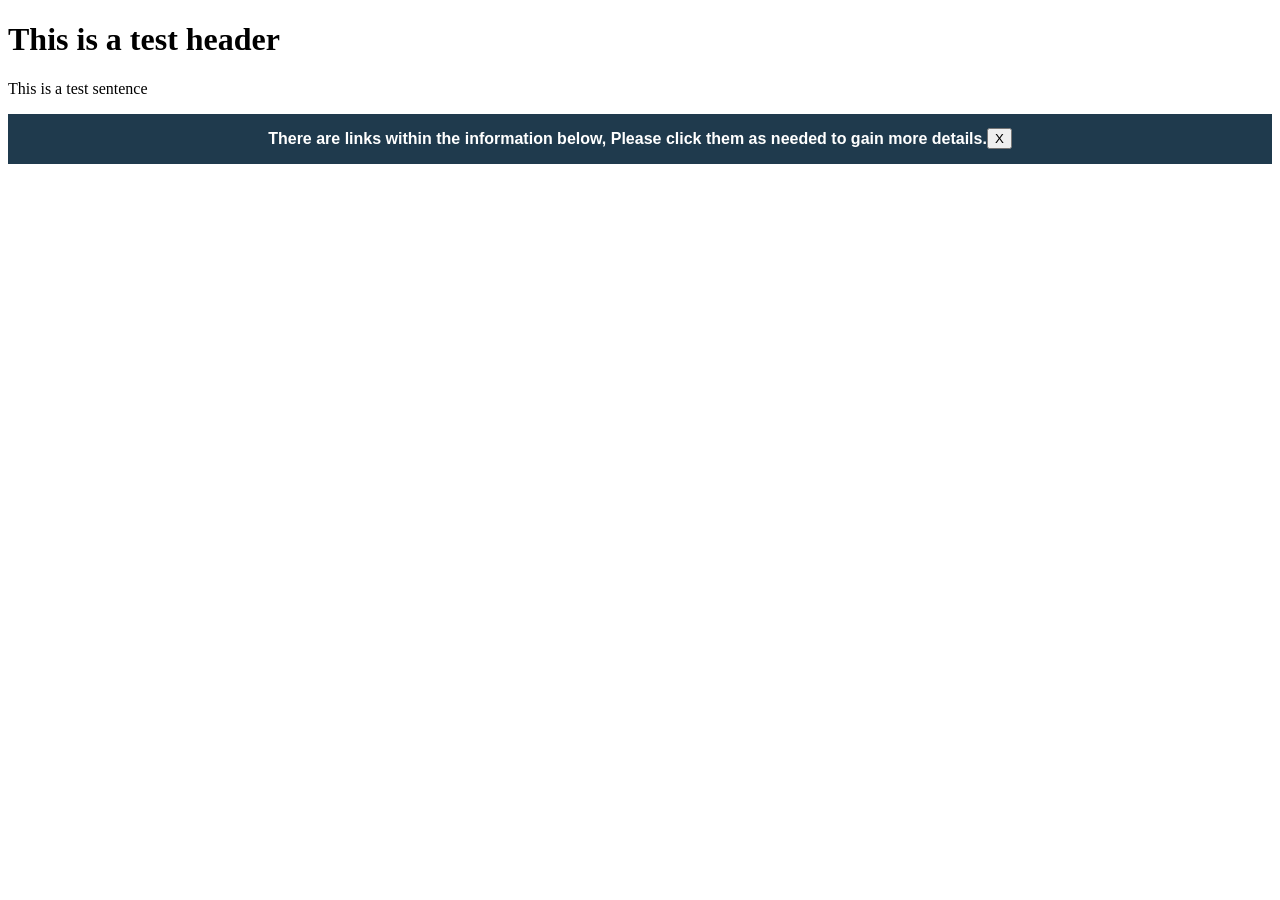
==== page2.html @ d61baf49 "Update page2.html" ====
<!DOCTYPE html>
<html lang="en">
  <head>
    <meta charset="UTF-8">
    <meta name="viewport" content="width=device-width, initial-scale=1.0">

    <title>HTML/CSS Testing v5</title>

    <meta name="description"
          content="Tis but a test">

    <style>   
      .notification { 
          place-items: center; top: 0; display: grid; background-color: #1f3a4d; color: white; display: flex; justify-content: center; font-family: Arial, Helvetica, sans-serif; font-weight: bold;
    }
  </style>

     <!--   <style>   
      .notification { 
          position: fixed; top: 0; width: 50%; background-color: #1f3a4d; color: white; display: flex; justify-content: space-between; font-family: Arial, Helvetica, sans-serif; justify-content: center;
    }
  </style> -->

  </head>



  
<body>

<h1>This is a test header</h1>
<p>This is a test sentence</p>

<div class="notification">
  <p>There are links within the information below, Please click them as needed to gain more details.     </p>
  <button>X</button>
  </div>
<script> document.querySelector(".notification button").addEventListener("click", function(){
  document.querySelector(".notification").remove();
});
  </script>



    
</body>
</html>
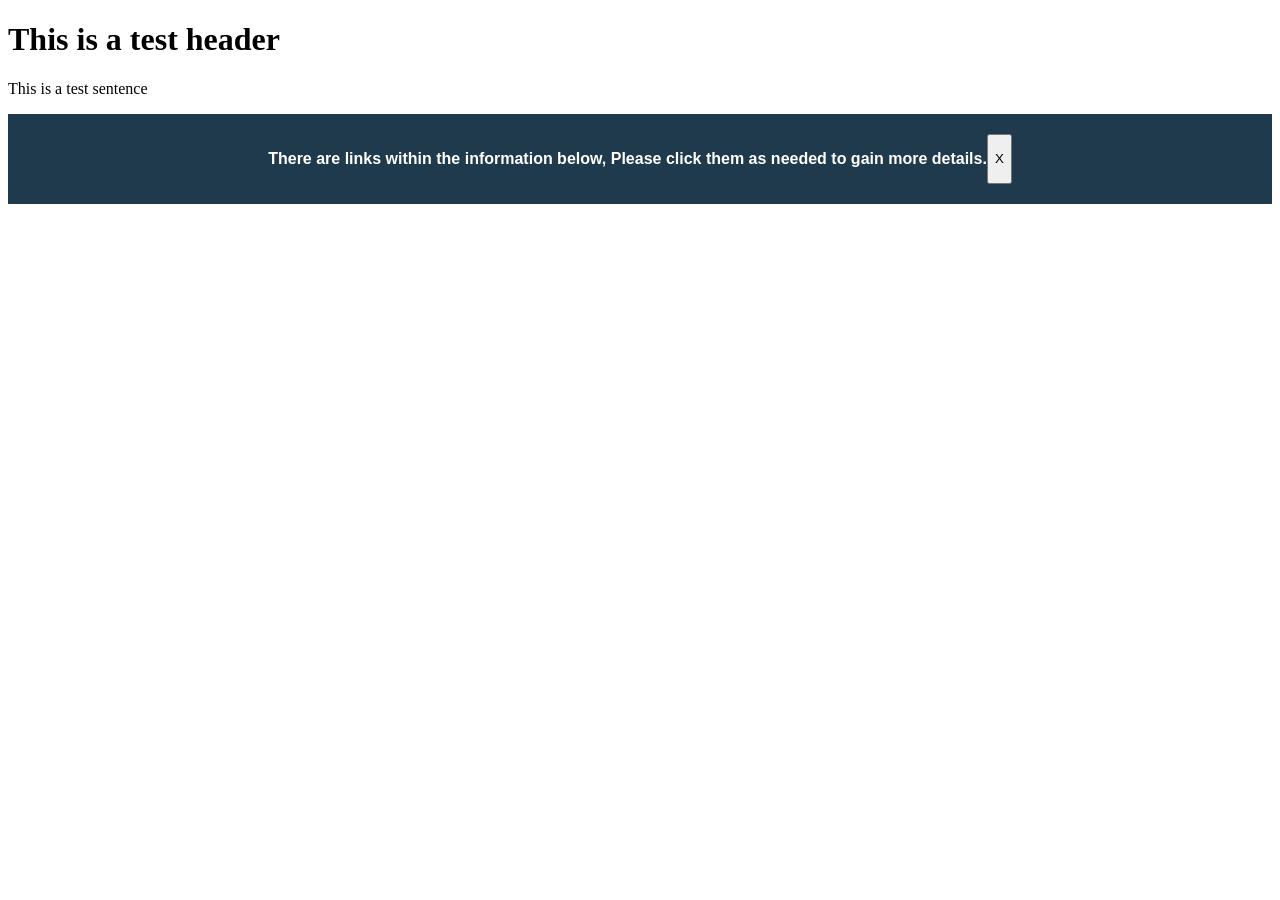
==== commit 2fe332c8: "Update page2.html" ====
--- a/page2.html
+++ b/page2.html
@@ -11,7 +11,7 @@
 
     <style>   
       .notification { 
-          place-items: center; top: 0; display: grid; background-color: #1f3a4d; color: white; display: flex; justify-content: center; font-family: Arial, Helvetica, sans-serif; font-weight: bold;
+          top: 0; background-color: #1f3a4d; color: white; display: flex; justify-content: center; font-family: Arial, Helvetica, sans-serif; font-weight: bold; padding: 20px 20px
     }
   </style>
 
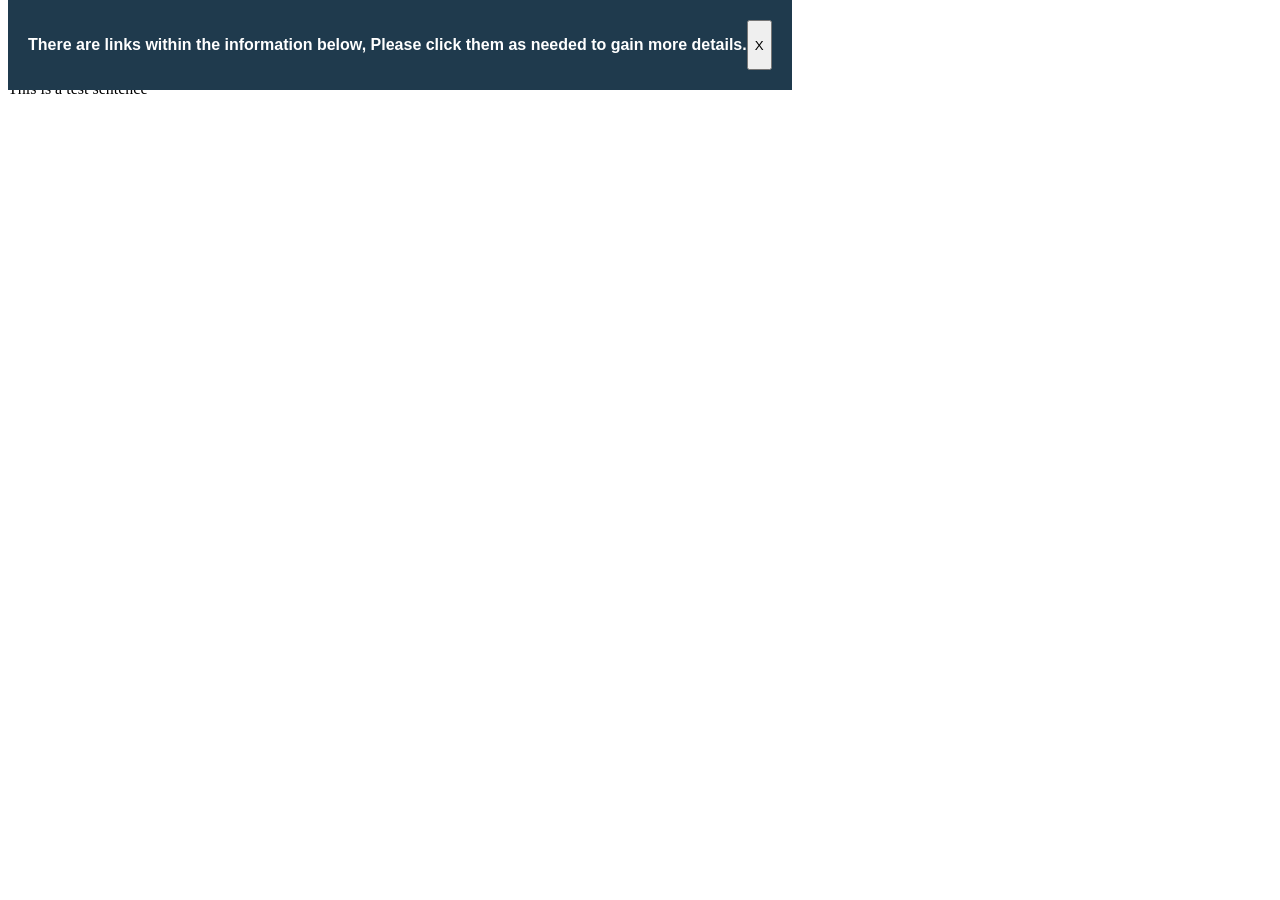
==== commit d78c83d9: "Update page2.html" ====
--- a/page2.html
+++ b/page2.html
@@ -4,14 +4,14 @@
     <meta charset="UTF-8">
     <meta name="viewport" content="width=device-width, initial-scale=1.0">
 
-    <title>HTML/CSS Testing v5</title>
+    <title>HTML/CSS Testing v6</title>
 
     <meta name="description"
           content="Tis but a test">
 
     <style>   
       .notification { 
-          top: 0; background-color: #1f3a4d; color: white; display: flex; justify-content: center; font-family: Arial, Helvetica, sans-serif; font-weight: bold; padding: 20px 20px
+          position: fixed; top: 0; background-color: #1f3a4d; color: white; display: flex; justify-content: center; font-family: Arial, Helvetica, sans-serif; font-weight: bold; padding: 20px 20px
     }
   </style>
 
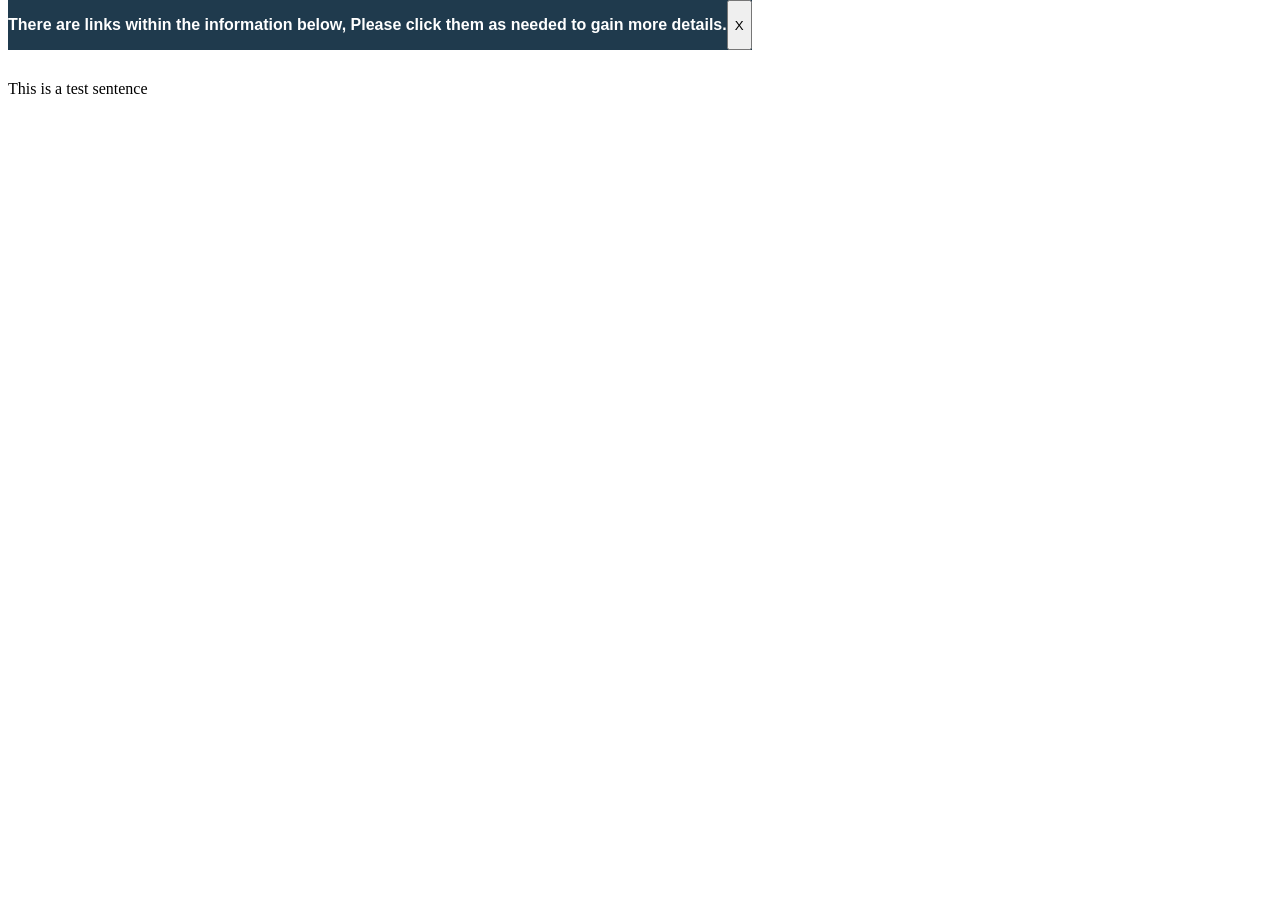
==== commit f964a0e2: "Update page2.html" ====
--- a/page2.html
+++ b/page2.html
@@ -11,7 +11,7 @@
 
     <style>   
       .notification { 
-          position: fixed; top: 0; background-color: #1f3a4d; color: white; display: flex; justify-content: center; font-family: Arial, Helvetica, sans-serif; font-weight: bold; padding: 20px 20px
+          position: fixed; top: 0; background-color: #1f3a4d; color: white; display: flex; justify-content: center; font-family: Arial, Helvetica, sans-serif; font-weight: bold; margin-right: auto; margin-left: auto;
     }
   </style>
 
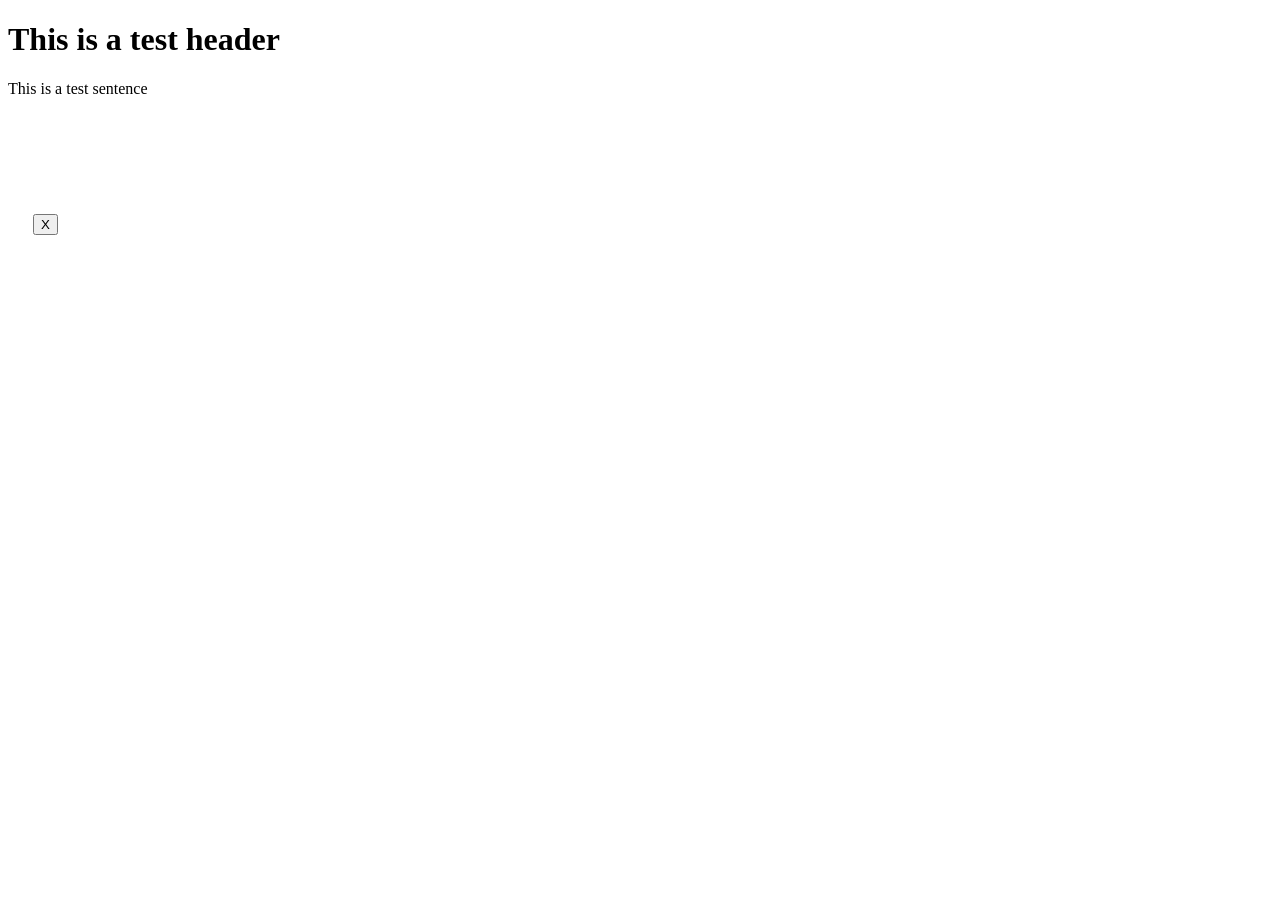
==== commit 25189c18: "Update page2.html" ====
--- a/page2.html
+++ b/page2.html
@@ -4,15 +4,20 @@
     <meta charset="UTF-8">
     <meta name="viewport" content="width=device-width, initial-scale=1.0">
 
-    <title>HTML/CSS Testing v6</title>
+    <title>HTML/CSS Testing v7</title>
 
     <meta name="description"
           content="Tis but a test">
 
     <style>   
       .notification { 
-          position: fixed; top: 0; background-color: #1f3a4d; color: white; display: flex; justify-content: center; font-family: Arial, Helvetica, sans-serif; font-weight: bold; margin-right: auto; margin-left: auto;
-    }
+            display: inline-block;
+            background: var(--accent);
+            color: white;
+            padding: 50px 25px;
+            border-radius: 5px;
+            font-weight: bold;
+      }
   </style>
 
      <!--   <style>   
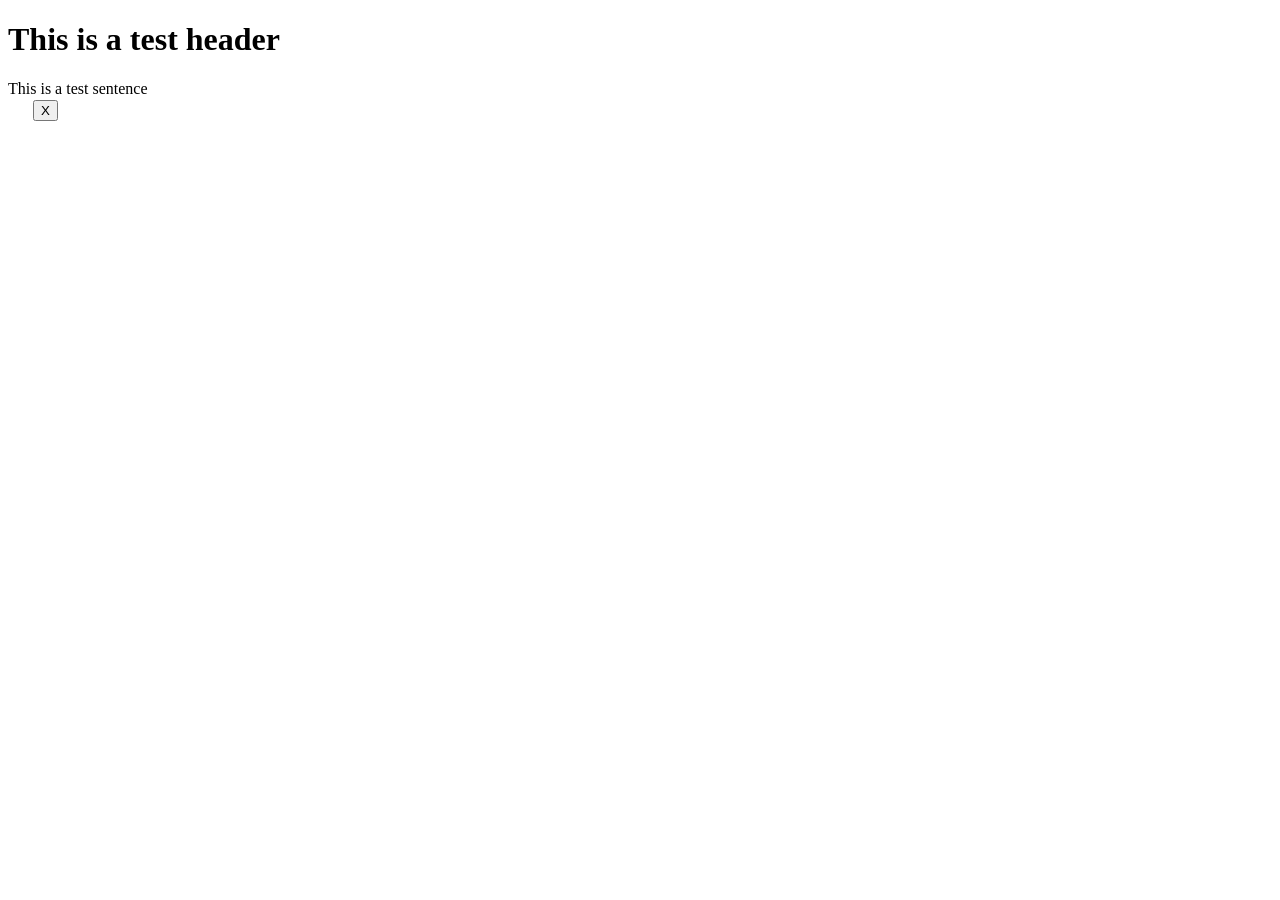
==== commit 6f22cf4e: "Update page2.html" ====
--- a/page2.html
+++ b/page2.html
@@ -4,13 +4,15 @@
     <meta charset="UTF-8">
     <meta name="viewport" content="width=device-width, initial-scale=1.0">
 
-    <title>HTML/CSS Testing v7</title>
+    <title>HTML/CSS Testing v8</title>
 
     <meta name="description"
           content="Tis but a test">
 
     <style>   
       .notification { 
+            position: fixed;
+            top: 0;
             display: inline-block;
             background: var(--accent);
             color: white;
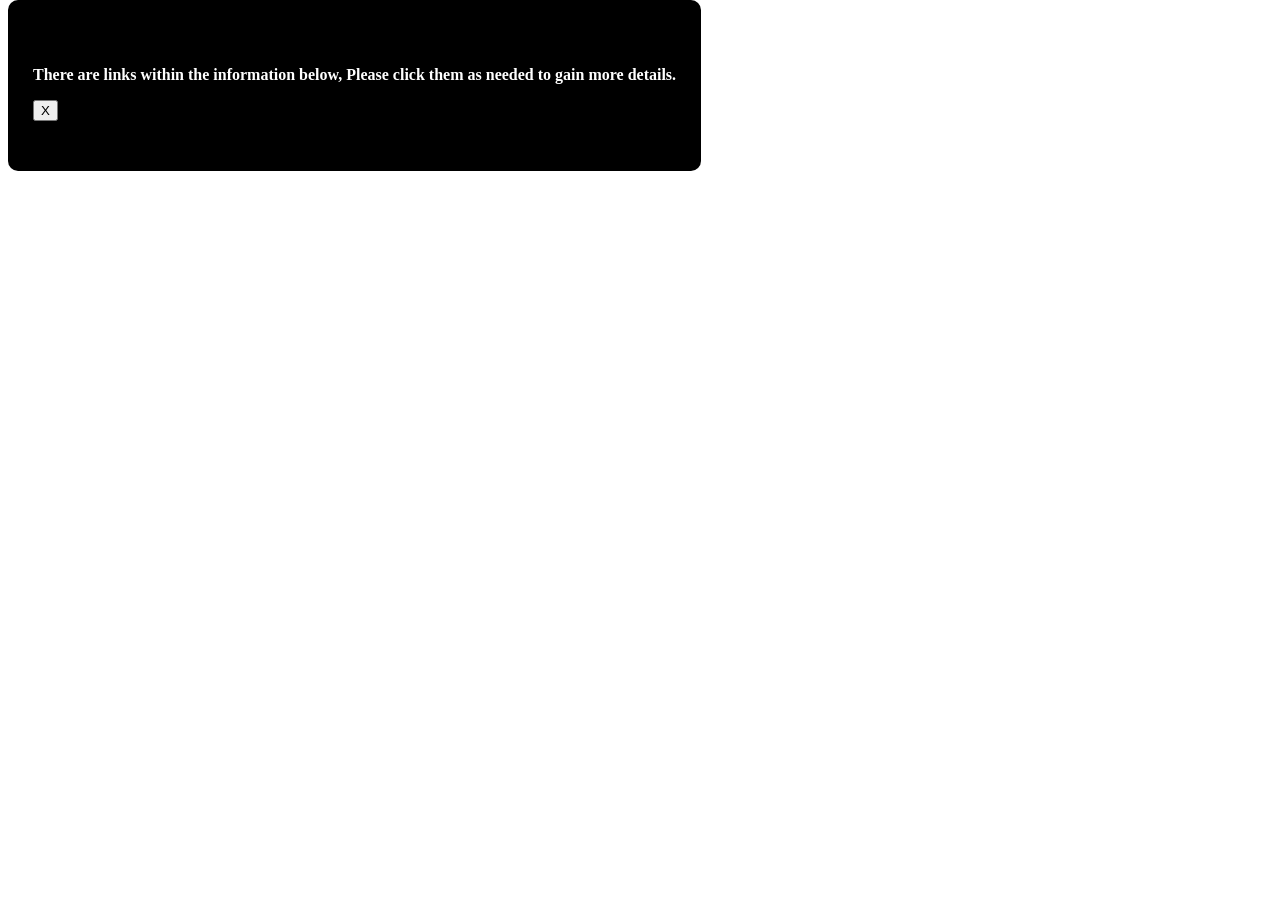
==== commit e54a048f: "Update page2.html" ====
--- a/page2.html
+++ b/page2.html
@@ -14,10 +14,10 @@
             position: fixed;
             top: 0;
             display: inline-block;
-            background: var(--accent);
+            background: black;
             color: white;
             padding: 50px 25px;
-            border-radius: 5px;
+            border-radius: 10px;
             font-weight: bold;
       }
   </style>
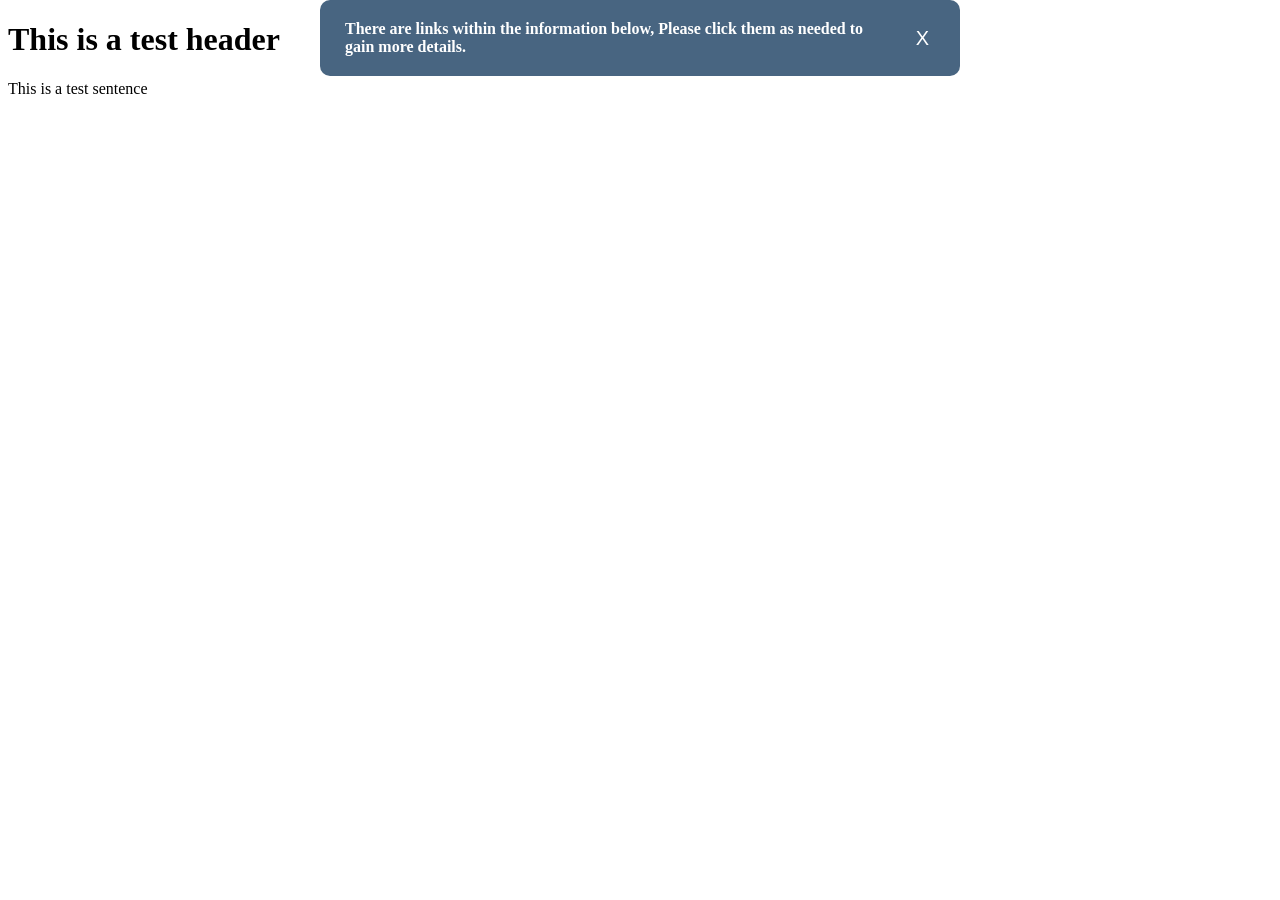
==== commit f68134f0: "Update page2.html" ====
--- a/page2.html
+++ b/page2.html
@@ -4,24 +4,39 @@
     <meta charset="UTF-8">
     <meta name="viewport" content="width=device-width, initial-scale=1.0">
 
-    <title>HTML/CSS Testing v8</title>
+    <title>HTML/CSS Testing v9</title>
 
     <meta name="description"
           content="Tis but a test">
 
-    <style>   
-      .notification { 
-            position: fixed;
-            top: 0;
-            display: inline-block;
-            background: black;
-            color: white;
-            padding: 50px 25px;
-            border-radius: 10px;
-            font-weight: bold;
-      }
-  </style>
+ <style>
+    .notification {
+    position: fixed;
+    top: 0;
+    left: 50%;
+    transform: translateX(-50%);
 
+    display: flex;
+    align-items: center;
+    justify-content: space-between;
+
+    background: #486581;
+    color: white;
+    padding: 20px 25px;
+    border-radius: 10px;
+
+    font-weight: bold;
+}
+
+.notification button {
+    margin-left: 20px;
+    background: none;
+    border: none;
+    color: white;
+    font-size: 20px;
+    cursor: pointer;
+}
+</style>
      <!--   <style>   
       .notification { 
           position: fixed; top: 0; width: 50%; background-color: #1f3a4d; color: white; display: flex; justify-content: space-between; font-family: Arial, Helvetica, sans-serif; justify-content: center;
@@ -39,7 +54,7 @@
 <p>This is a test sentence</p>
 
 <div class="notification">
-  <p>There are links within the information below, Please click them as needed to gain more details.     </p>
+  <span>There are links within the information below, Please click them as needed to gain more details.</span>
   <button>X</button>
   </div>
 <script> document.querySelector(".notification button").addEventListener("click", function(){
